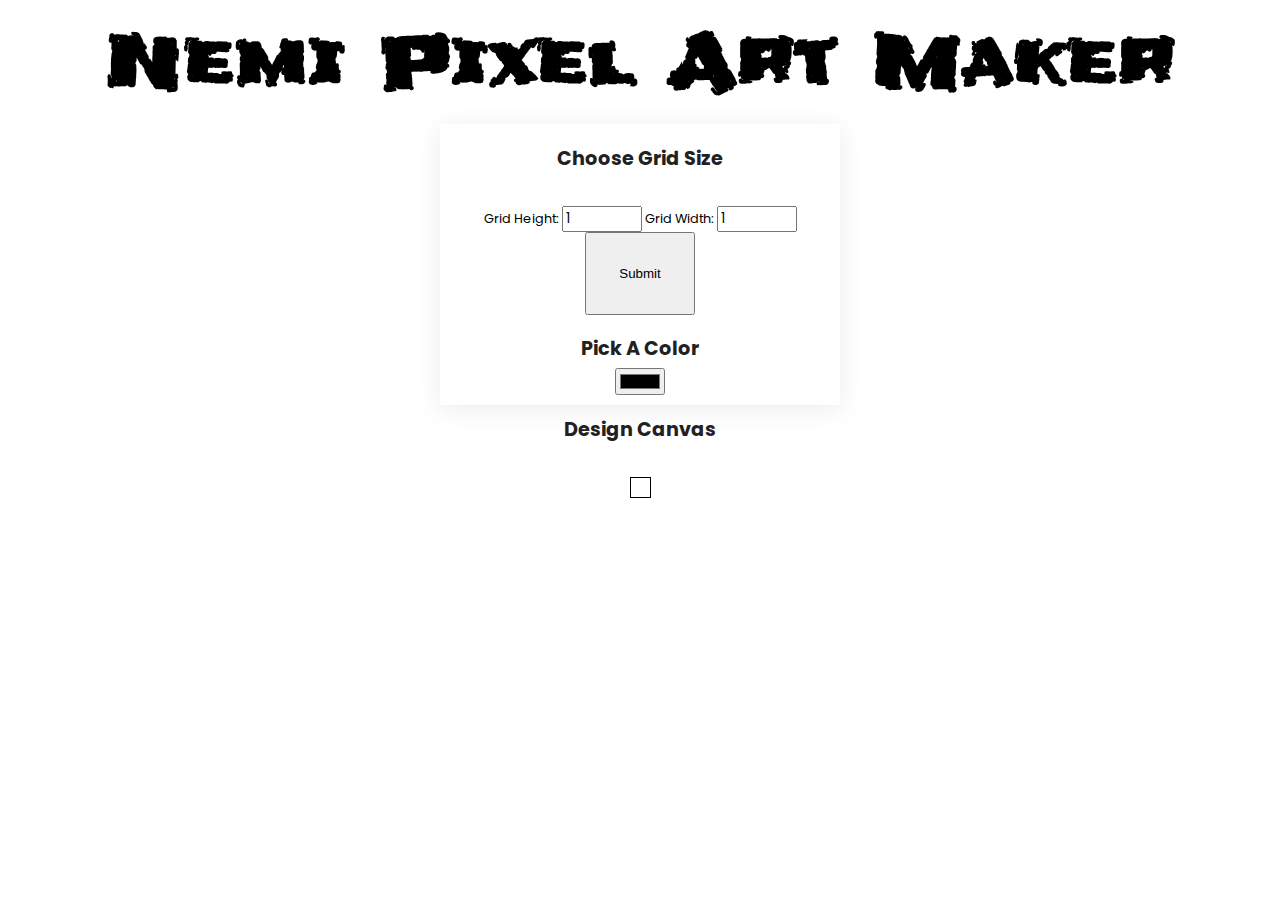
==== index.html @ 0b5ad7f7 "Change pixel.html to index.html" ====
<!DOCTYPE html>
<html>

<head>
    <title>Pixel Art Maker!</title>
    <link href="https://fonts.googleapis.com/css?family=Frijole" rel="stylesheet">
    <link href="https://fonts.googleapis.com/css?family=Poppins:400,500" rel="stylesheet">
    <link rel="stylesheet" href="pixel.css">
</head>

<body>
    <h1> Nemi Pixel Art Maker </h1>
    <div class="box">
        <h2>Choose Grid Size</h2>

        <form id="sizePicker">
            Grid Height:
            <input type="number" id="inputHeight" name="height" min="1" value="1"> Grid Width:
            <input type="number" id="inputWidth" name="width" min="1" value="1">
            <input type="submit">
        </form>

        <h2>Pick A Color</h2>
        <input type="color" id="colorPicker">
    </div>

    <h2>Design Canvas</h2>
    <table id="pixelCanvas">
        <tr>
            <td></td>
        </tr>
    </table>
    <script src="https://ajax.googleapis.com/ajax/libs/jquery/3.3.1/jquery.min.js"></script>
    <script src="pixel.js"></script>
</body>

</html>
---- pixel.css ----
html{
    box-sizing: border-box;  
}
*, *:before, *:after{
    box-sizing: border-box;
}
body {
    text-align: center;
}

h1 {
    font-family: 'Frijole', cursive;
    font-size: 70px;
    margin: 0.2em;
}
.box{
    width: 400px;
    margin: 0 auto;
    background: rgba(236, 236, 253, 0);
    box-shadow: hsla(0, 0%, 0%, 0.08) 0px 4px 25px;
    padding: 10px;
    /* box-shadow:  inset 5em 1em gold; */
}

h2 {
    margin: 1em 0 0.25em;
    font-family: 'Poppins', 'sans-serif';
    color: #212121;
    font-size: 1.2rem;
   
}

h2:first-of-type {
    margin-top: 0.5em;
    padding-bottom: 1.5em;
}

table,
tr,
td {
    border: 1px solid black;
}

table {
    border-collapse: collapse;
    margin: 0 auto;
}

tr {
    height: 20px;
}

td {
    width: 20px;
}
#sizePicker{
    font-family: 'Poppins', 'sans-serif';
    font-weight: 400;
    font-size: 0.8rem;

}
input[type=number] {
    width: 6em;
    font-family: 'Poppins', 'sans-serif';
    font-weight: 400; 
}
input[type=number]:focus{
    border: 2px solid #1f0a82;
    outline: none;
    
}

input[type=submit]{
    padding: 2rem;
}
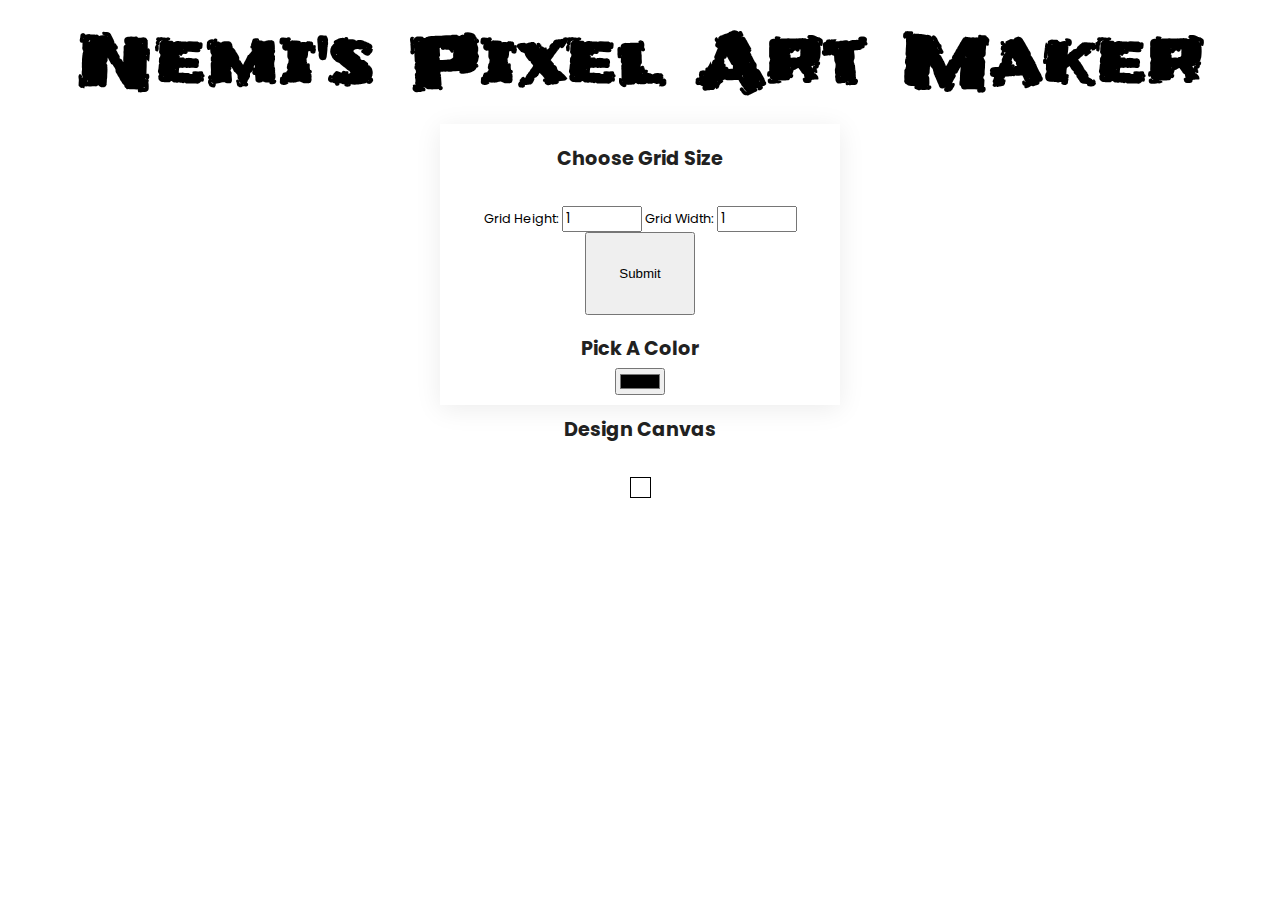
==== commit 3a051dfd: "Remove h3 tag from index.html" ====
--- a/index.html
+++ b/index.html
@@ -9,7 +9,8 @@
 </head>
 
 <body>
-    <h1> Nemi Pixel Art Maker </h1>
+    <h1> Nemi's Pixel Art Maker </h1>
+
     <div class="box">
         <h2>Choose Grid Size</h2>
 
